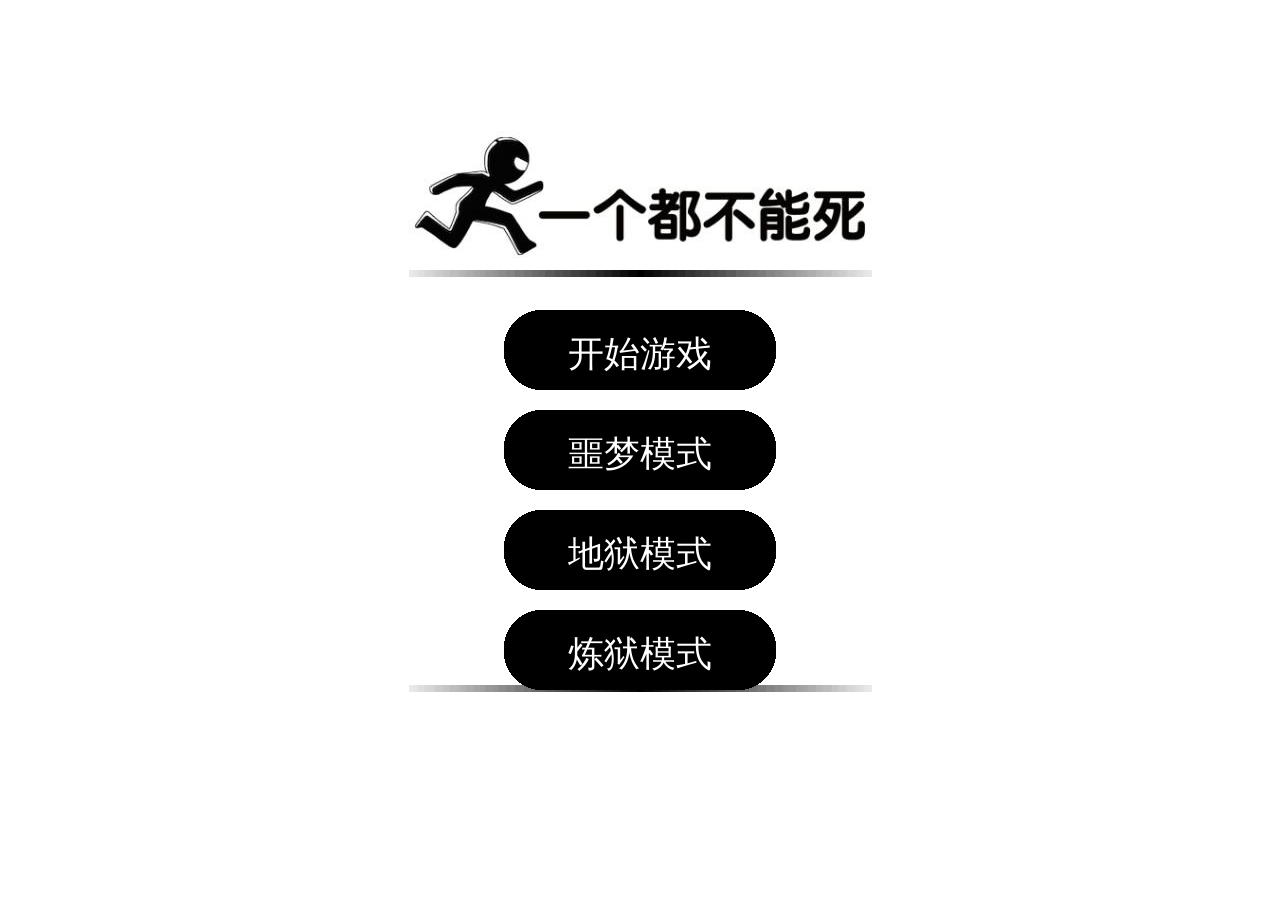
==== index.html @ a93f8170 "Update index.html" ====
﻿<!DOCTYPE html>
<html>
<head>
<meta http-equiv="Content-Type" content="text/html; charset=UTF-8">

<script src="js/require.js"></script>
<title>一个都不能死HTML5网页小游戏代码</title>

<style type="text/css">
body{
	margin:0px;
	padding:0px;
	overflow: hidden;
}
</style>

<script type="text/javascript" src="js/main.js"></script>

</head>
<body>

<div style="text-align:center;">
	<canvas id="linkScreen" width="1366" height="621" style="width: 273.2px; height: 103.5px;">
		很遗憾，您的浏览器不支持HTML5，请使用支持HTML5的浏览器。
	</canvas>
</div>
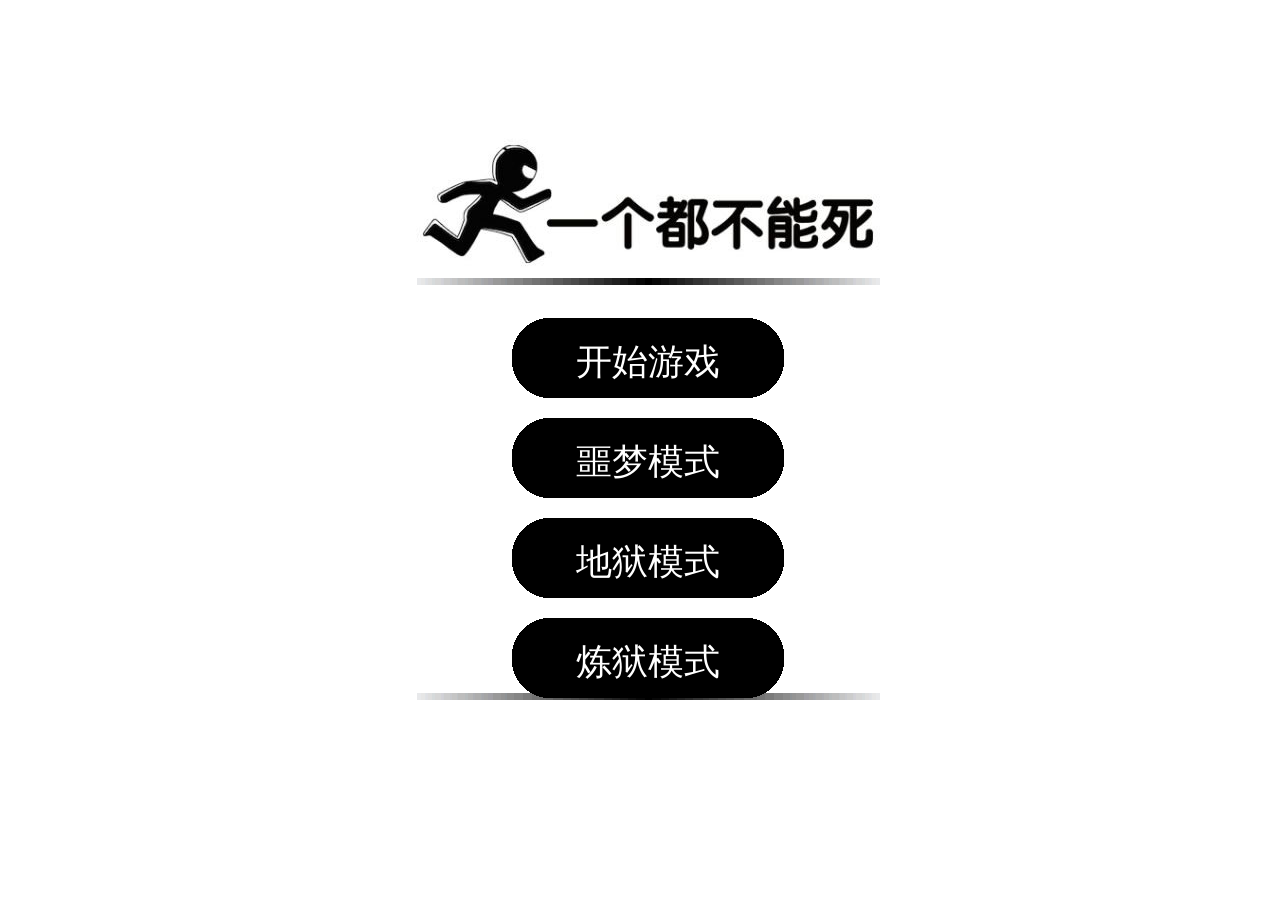
==== commit 31f80b36: "Update index.html" ====
--- a/index.html
+++ b/index.html
@@ -6,13 +6,7 @@
 <script src="js/require.js"></script>
 <title>一个都不能死HTML5网页小游戏代码</title>
 
-<style type="text/css">
-body{
-	margin:0px;
-	padding:0px;
-	overflow: hidden;
-}
-</style>
+
 
 <script type="text/javascript" src="js/main.js"></script>
 
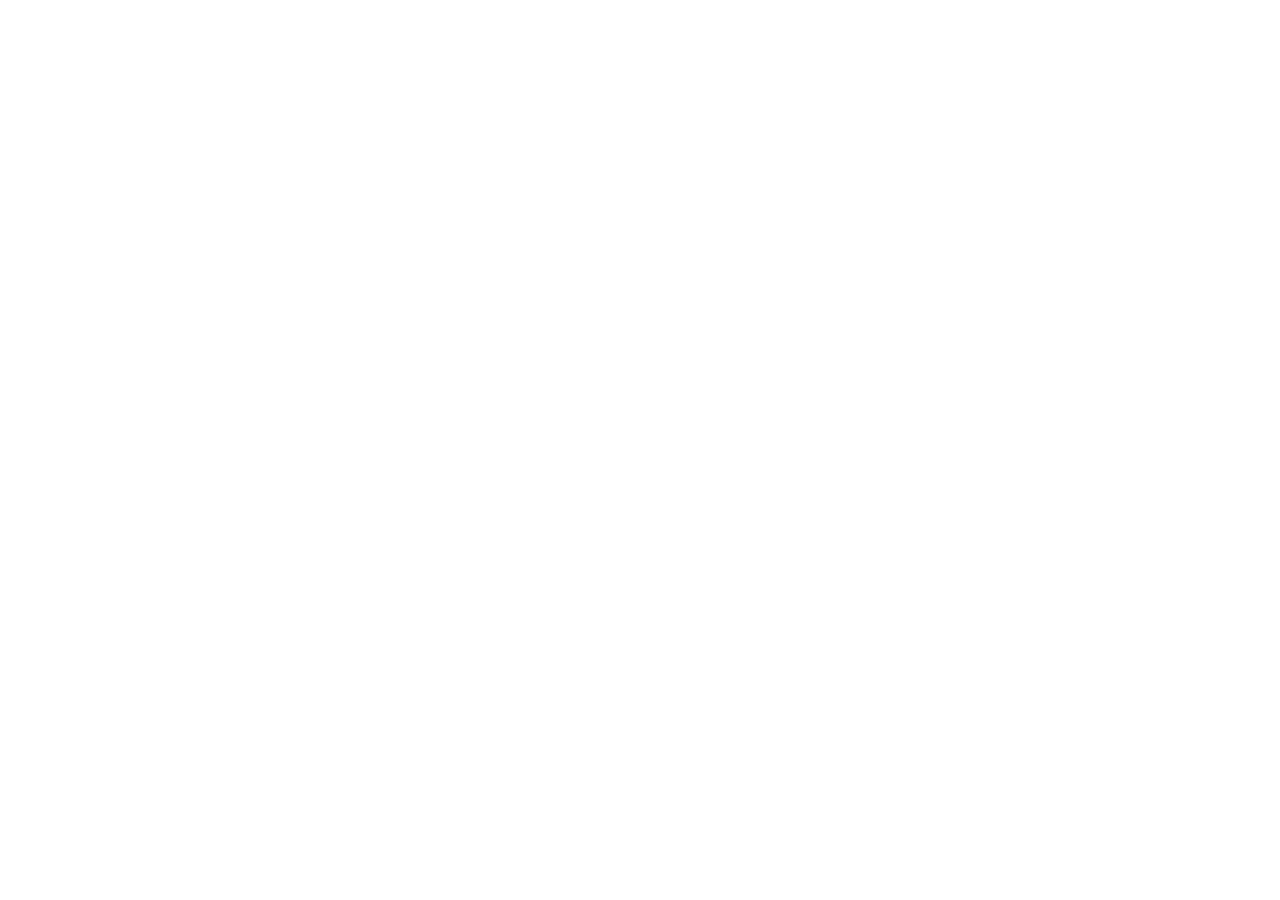
==== commit 596fa2ad: "Update index.html" ====
--- a/index.html
+++ b/index.html
@@ -11,11 +11,4 @@
 <script type="text/javascript" src="js/main.js"></script>
 
 </head>
-<body>
-
-<div style="text-align:center;">
-	<canvas id="linkScreen" width="1366" height="621" style="width: 273.2px; height: 103.5px;">
-		很遗憾，您的浏览器不支持HTML5，请使用支持HTML5的浏览器。
-	</canvas>
-</div>
-
+</html>
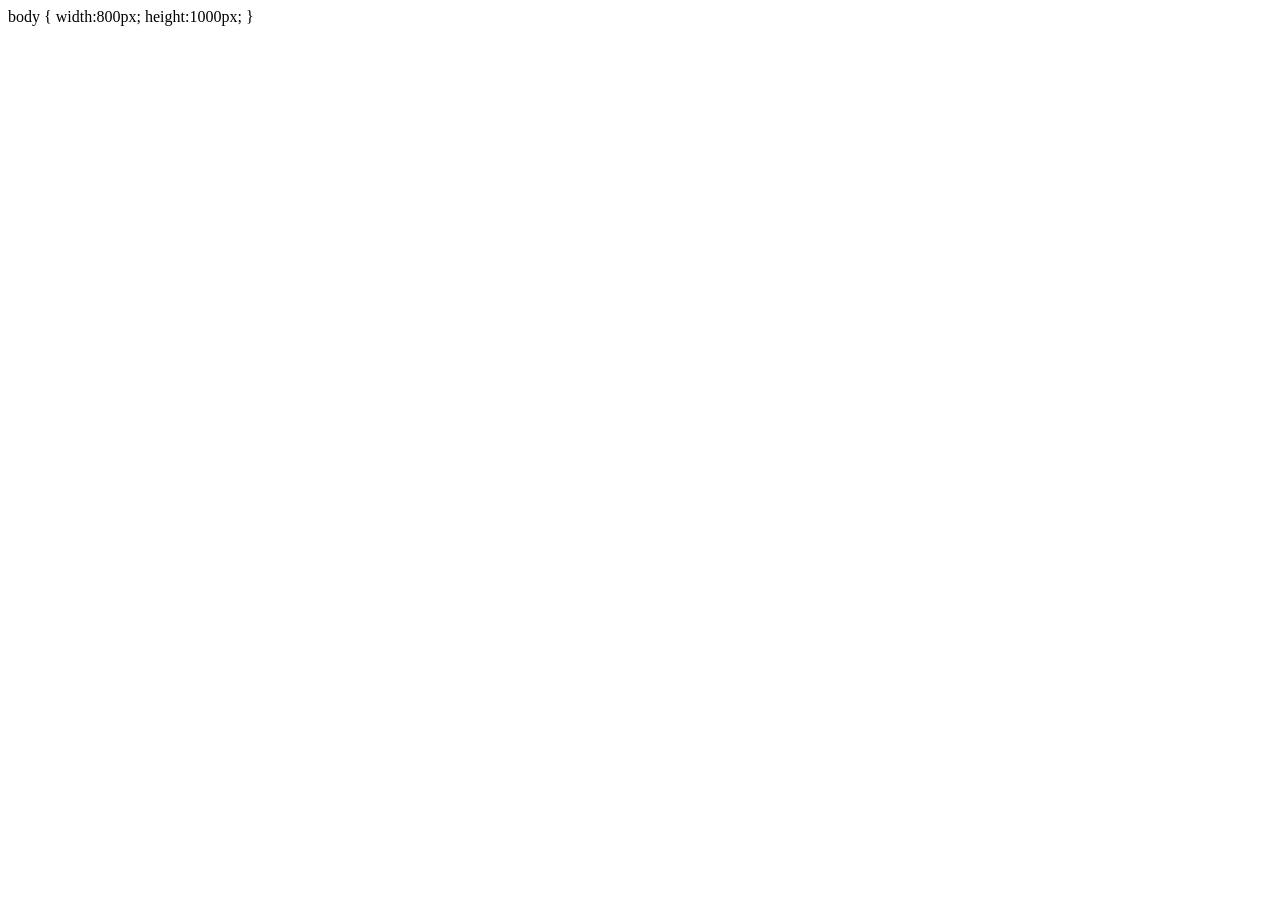
==== commit 2360c28d: "Update index.html" ====
--- a/index.html
+++ b/index.html
@@ -9,6 +9,6 @@
 
 
 <script type="text/javascript" src="js/main.js"></script>
-
+body { width:800px; height:1000px; }
 </head>
 </html>
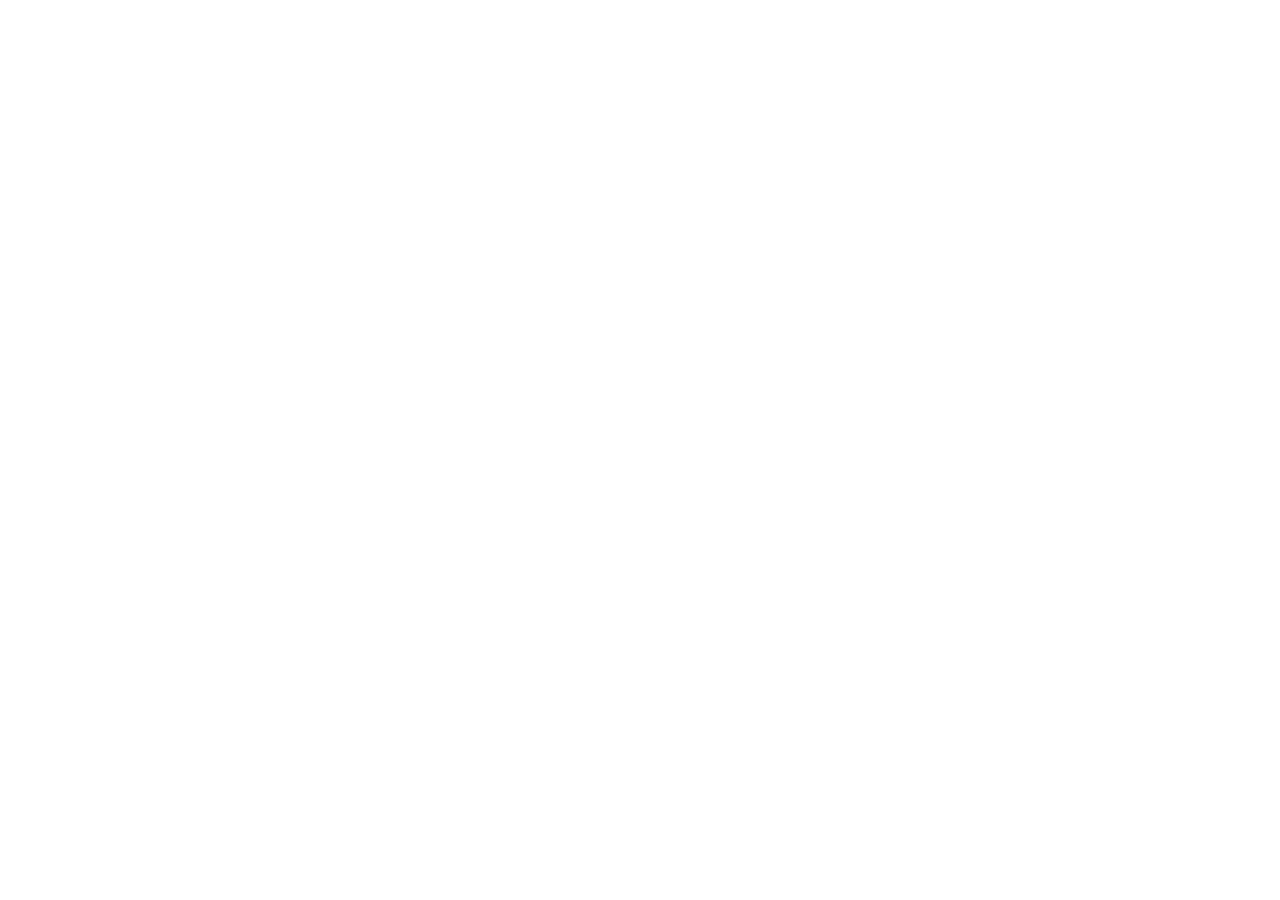
==== commit 613050e8: "Add files via upload" ====
--- a/index.html
+++ b/index.html
@@ -1,14 +1,6 @@
-﻿<!DOCTYPE html>
-<html>
-<head>
-<meta http-equiv="Content-Type" content="text/html; charset=UTF-8">
-
-<script src="js/require.js"></script>
-<title>一个都不能死HTML5网页小游戏代码</title>
-
-
-
-<script type="text/javascript" src="js/main.js"></script>
-body { width:800px; height:1000px; }
-</head>
-</html>
+<!DOCTYPE html><html lang=en><head><meta charset=utf-8><meta name=renderer content=webkit><meta name=force-rendering content=webkit><meta http-equiv=X-UA-Compatible content="IE=Edge,chrome=1"><meta http-equiv=Cache-Control content=no-siteapp><meta name=x5-page-mode content=app><meta name=viewport content="width=device-width,initial-scale=1,minimum-scale=1,maximum-scale=1,user-scalable=no"><meta name=mobile-web-app-capable content=yes><meta name=apple-mobile-web-app-capable content=yes><meta name=apple-mobile-web-app-status-bar-style content=default><meta name=apple-mobile-web-app-title content=Gomocalc><meta name=description content="A powerful and easy-to-use online Gomoku/Renju AI"><link rel="shortcut icon" sizes=192x192 href=icon.png><link rel=apple-touch-icon href=icon.png><link rel=icon href=favicon.ico><title>cwj的无聊消遣工具</title><link rel=stylesheet href=https://cdn.staticfile.org/font-awesome/4.7.0/css/font-awesome.css crossorigin=anonymous><link href=js/about.af5e8d8c.js rel=prefetch><link href=js/app.89e23319.js rel=preload as=script><link href=js/chunk-vendors.08ae70c5.js rel=preload as=script></head><body><noscript><strong>We're sorry but Gomoku Calculator doesn't work properly without JavaScript enabled. Please enable it to continue.</strong></noscript><div id=app></div><script async src=lib/gif.js></script><script async src="https://www.googletagmanager.com/gtag/js?id=UA-143073882-1"></script><script>window.dataLayer = window.dataLayer || []
+      function gtag() {
+        dataLayer.push(arguments)
+      }
+      gtag('js', new Date())
+      gtag('config', 'UA-143073882-1')</script><script async src="https://pagead2.googlesyndication.com/pagead/js/adsbygoogle.js?client=ca-pub-6783132972349113" crossorigin=anonymous></script><script src=js/chunk-vendors.08ae70c5.js></script><script src=js/app.89e23319.js></script></body></html>
